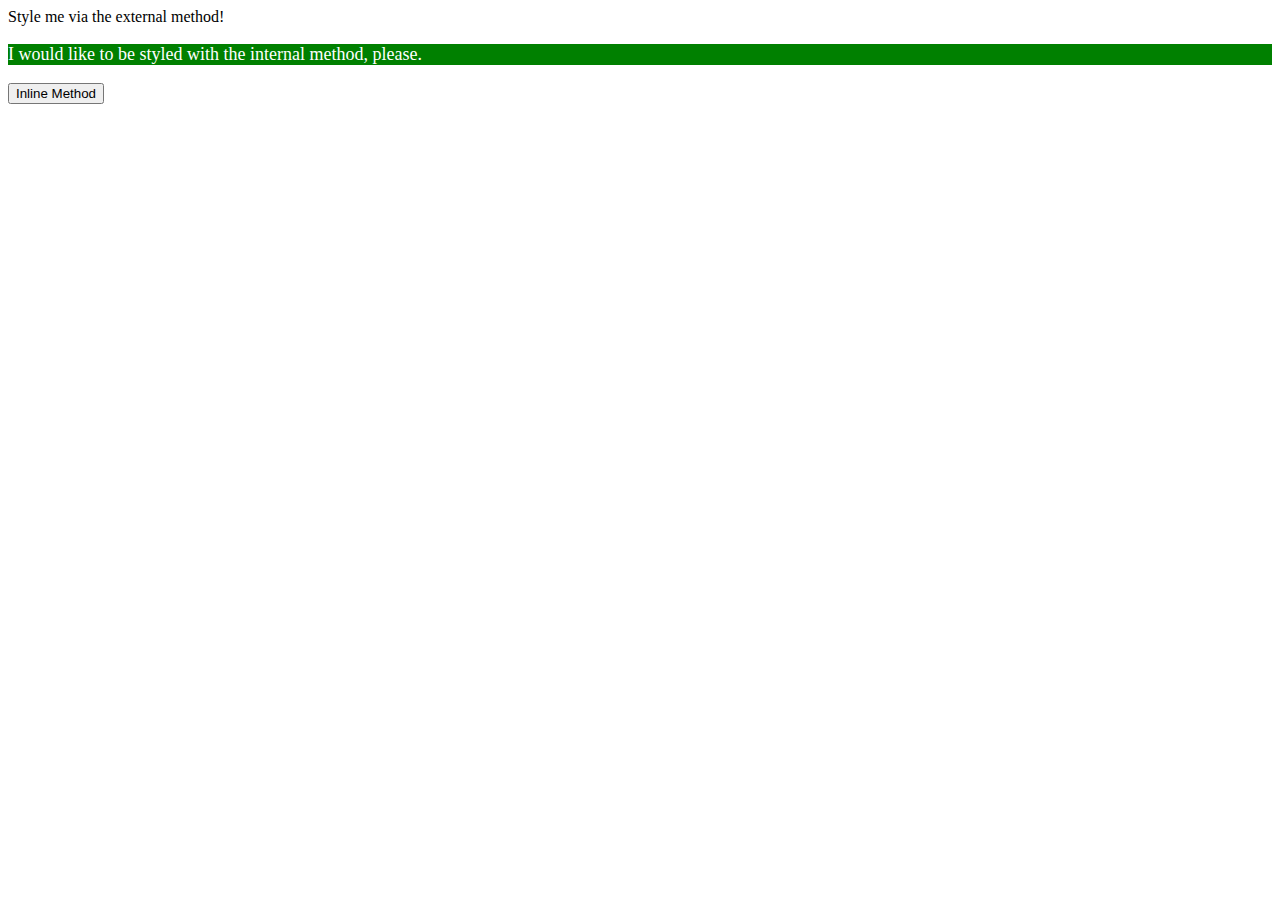
==== foundations/01-css-methods/index.html @ 7b9103d7 "See if this works" ====
<!DOCTYPE html>
<html lang="en">
  <head>
    <meta charset="UTF-8">
    <meta http-equiv="X-UA-Compatible" content="IE=edge">
    <meta name="viewport" content="width=device-width, initial-scale=1.0">
    <title>Methods for Adding CSS</title>
    <style>
      p {
        background-color: green;
        color: white;
        font-size: 18px;
      }
    </style>

  </head>
  <body>
    <div>Style me via the external method!</div>
    <p>I would like to be styled with the internal method, please.</p>
    <button>Inline Method</button>
  </body>
</html>
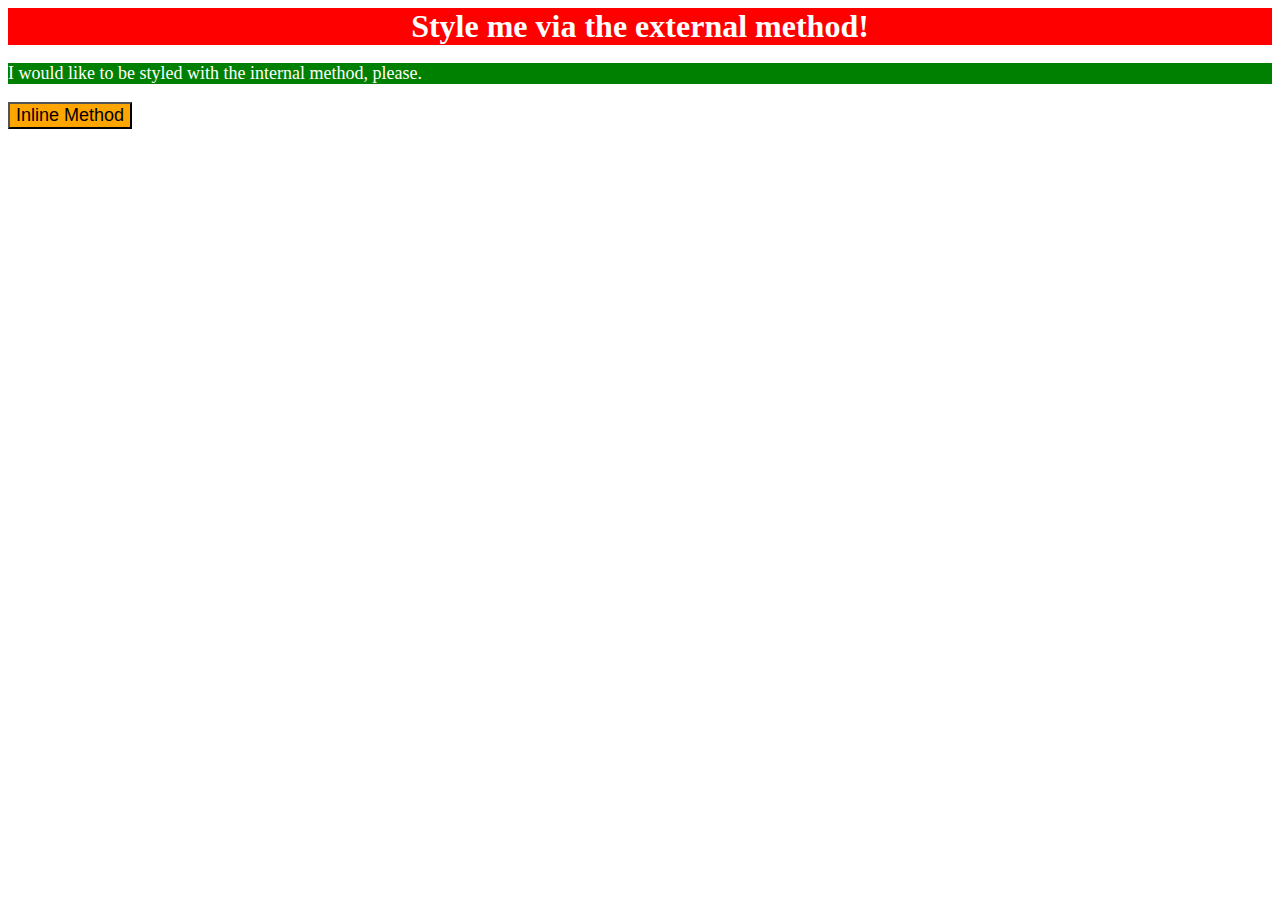
==== commit 9d49e142: "Complete first exercise." ====
--- a/foundations/01-css-methods/index.html
+++ b/foundations/01-css-methods/index.html
@@ -5,6 +5,8 @@
     <meta http-equiv="X-UA-Compatible" content="IE=edge">
     <meta name="viewport" content="width=device-width, initial-scale=1.0">
     <title>Methods for Adding CSS</title>
+    <link rel="stylesheet" href="style.css">
+
     <style>
       p {
         background-color: green;
@@ -12,11 +14,10 @@
         font-size: 18px;
       }
     </style>
-
   </head>
   <body>
     <div>Style me via the external method!</div>
     <p>I would like to be styled with the internal method, please.</p>
-    <button>Inline Method</button>
+    <button style="background-color: orange; font-size: 18px;">Inline Method</button>
   </body>
 </html>--- a/foundations/01-css-methods/style.css
+++ b/foundations/01-css-methods/style.css
@@ -0,0 +1,10 @@
+/*this is how you comment*/
+
+div {
+    background-color: red;
+    color: white;
+    font-size: 32px;
+    text-align: center;
+    font-weight: bold;
+  }
+  